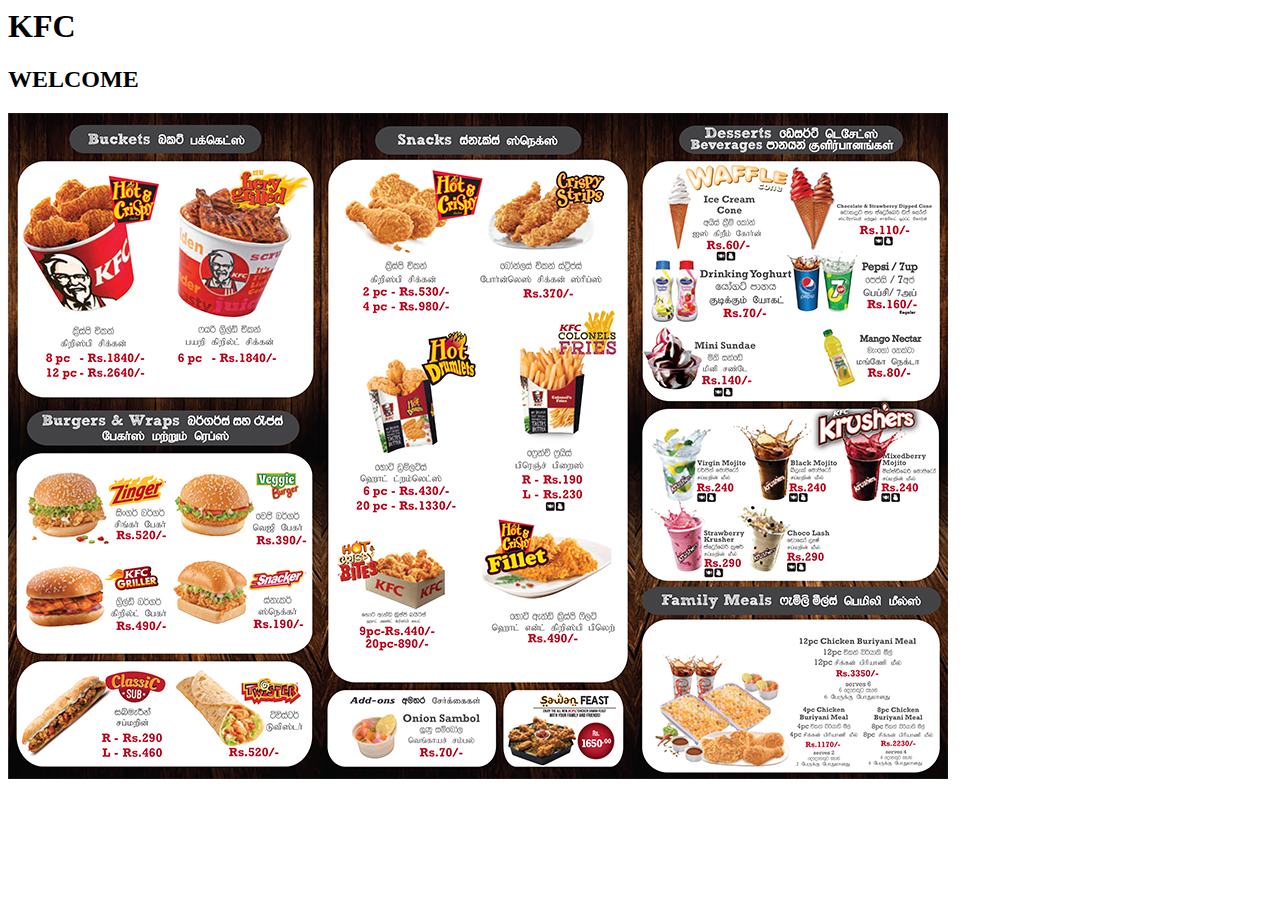
==== menu.html @ 607a6f18 "initial page with menu" ====
<! doctype html>
<html>
    <head>
      <title>KFC</title>
    </head>
    <body>
      <h1>KFC</h1>
      <h2>WELCOME</h2>
      <img src="images/menu.jpg" alt="Delivery Menu"/>
    </body>
</html>
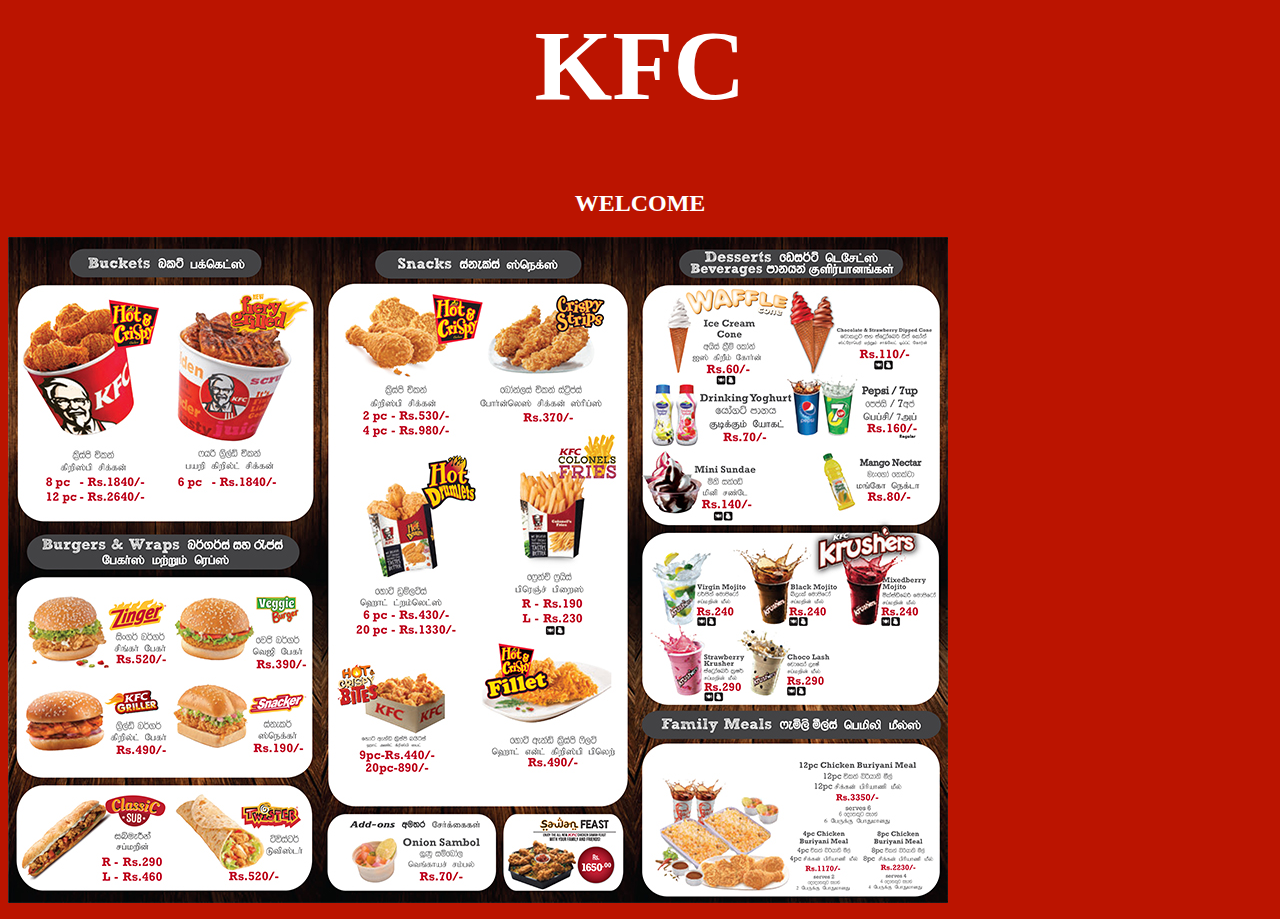
==== commit fb489874: "added all pages  with respective stylesheets" ====
--- a/menu.html
+++ b/menu.html
@@ -2,10 +2,11 @@
 <html>
     <head>
       <title>KFC</title>
+      <link href="css/style.css" rel="stylesheet" type="text/css"/>
     </head>
     <body>
       <h1>KFC</h1>
       <h2>WELCOME</h2>
-      <img src="images/menu.jpg" alt="Delivery Menu"/>
+      <p><img src="images/menu.jpg" alt="Delivery Menu"/></p>
     </body>
 </html>
--- a/css/style.css
+++ b/css/style.css
@@ -0,0 +1,16 @@
+h1{
+  color: #FFFFFF;
+  text-align: center;
+  font-size: 100px;
+}
+h2{
+  color: #FFFFFF;
+  text-align: center;
+}
+p{
+  align-content: center;
+}
+body{
+  background-color: #BB1400;
+  width: auto;
+}
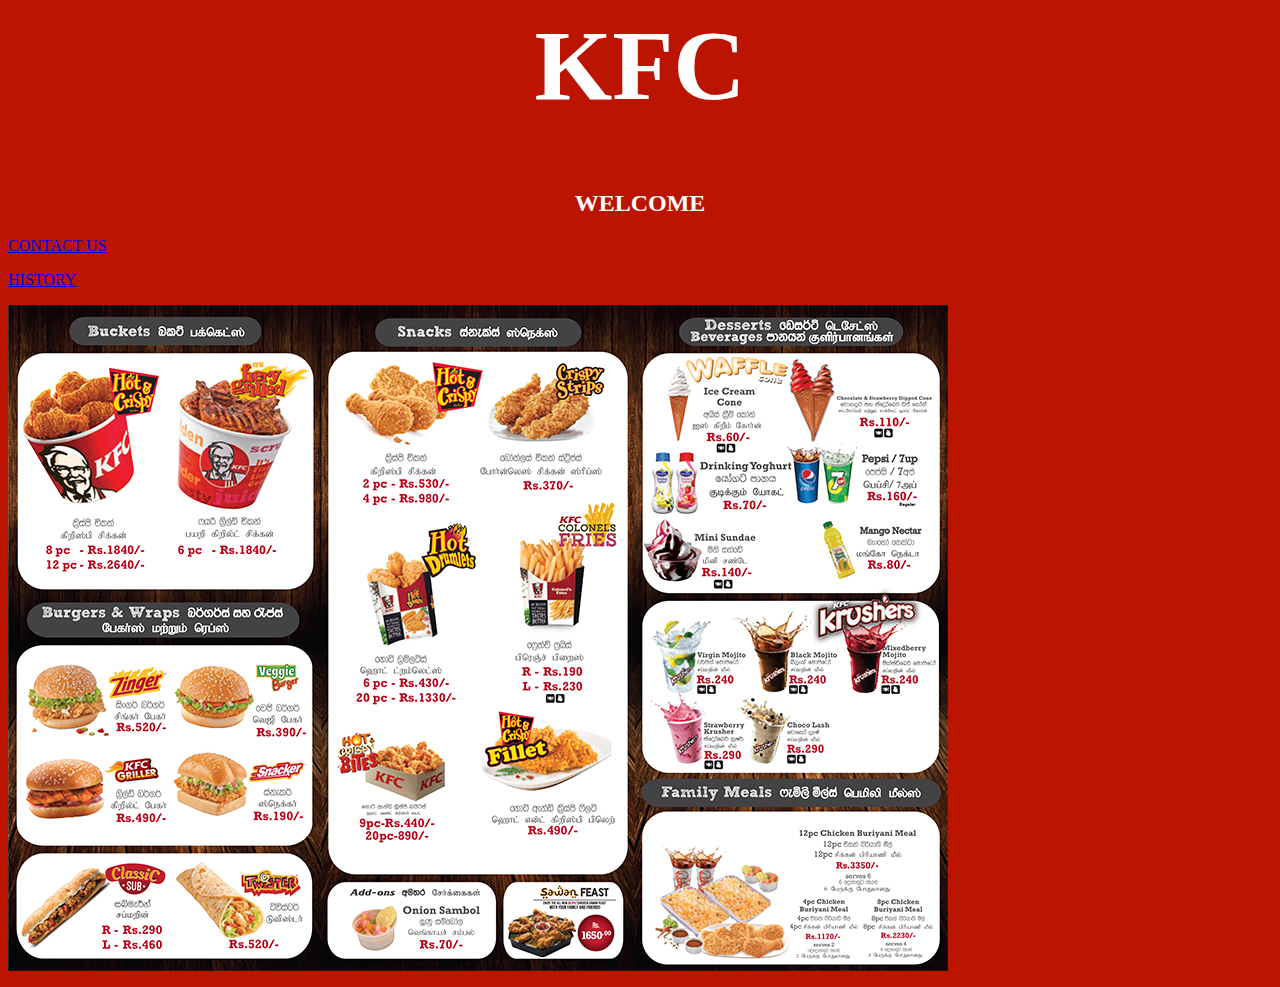
==== commit c0a6ee31: "added links" ====
--- a/menu.html
+++ b/menu.html
@@ -7,6 +7,8 @@
     <body>
       <h1>KFC</h1>
       <h2>WELCOME</h2>
+      <p><a href="contacts.html">CONTACT US</a></p>
+      <p><a href="history.html">HISTORY</a></p>
       <p><img src="images/menu.jpg" alt="Delivery Menu"/></p>
     </body>
 </html>
